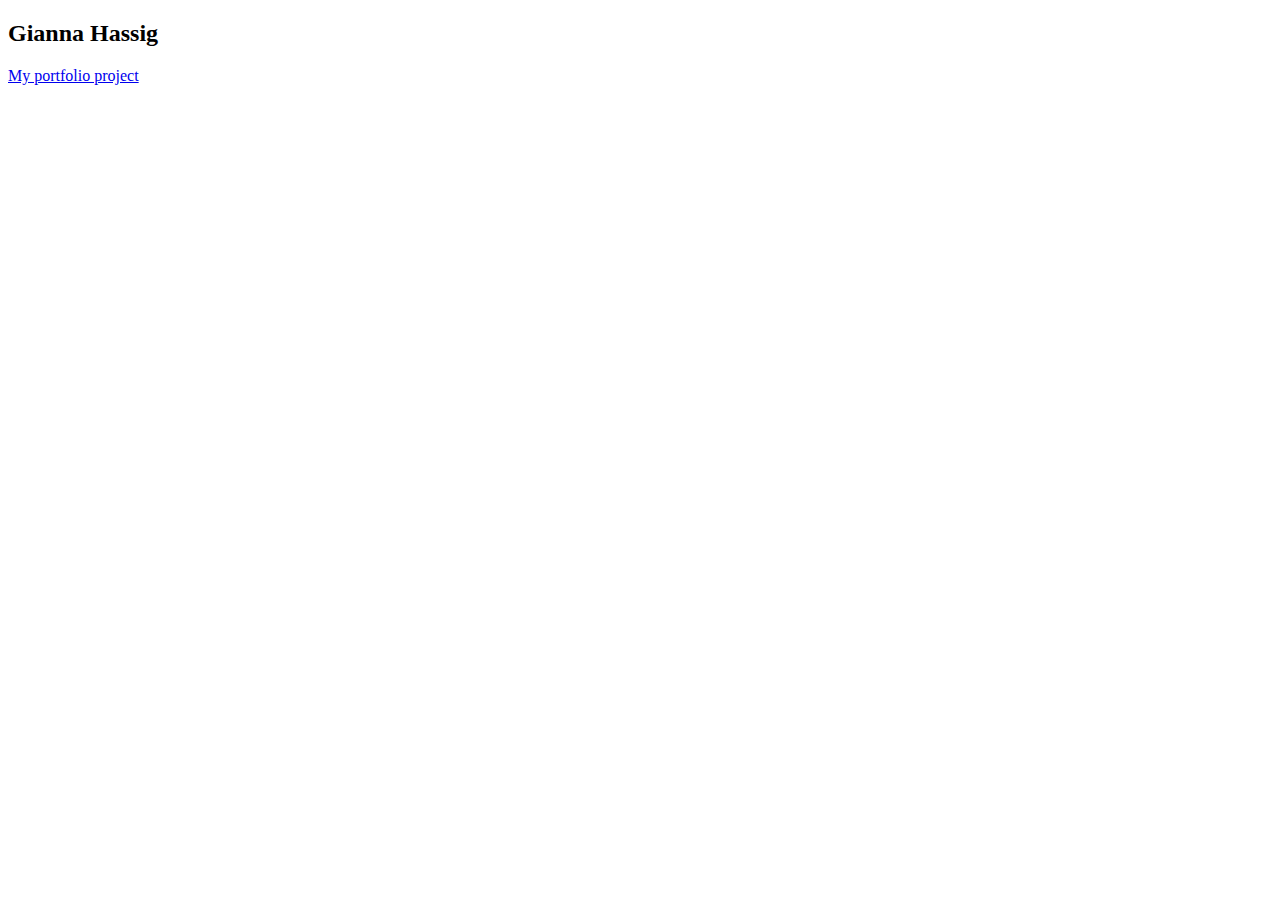
==== index.html @ f46579fc "Update index.html" ====
<!doctype html>
<html lang= "en">
  <head>
    <!--<meta charset="charset="utf-g>-->
    <meta charset= "utf-8">
    <title>Hassig</title>
  </head>
    <body>
      <h2>
        Gianna Hassig
      </h2>
      <a href= "https://thebluepenguinn.github.io/ghassig.github.io/portfolio/">My portfolio project</a>
    </body>
</html>
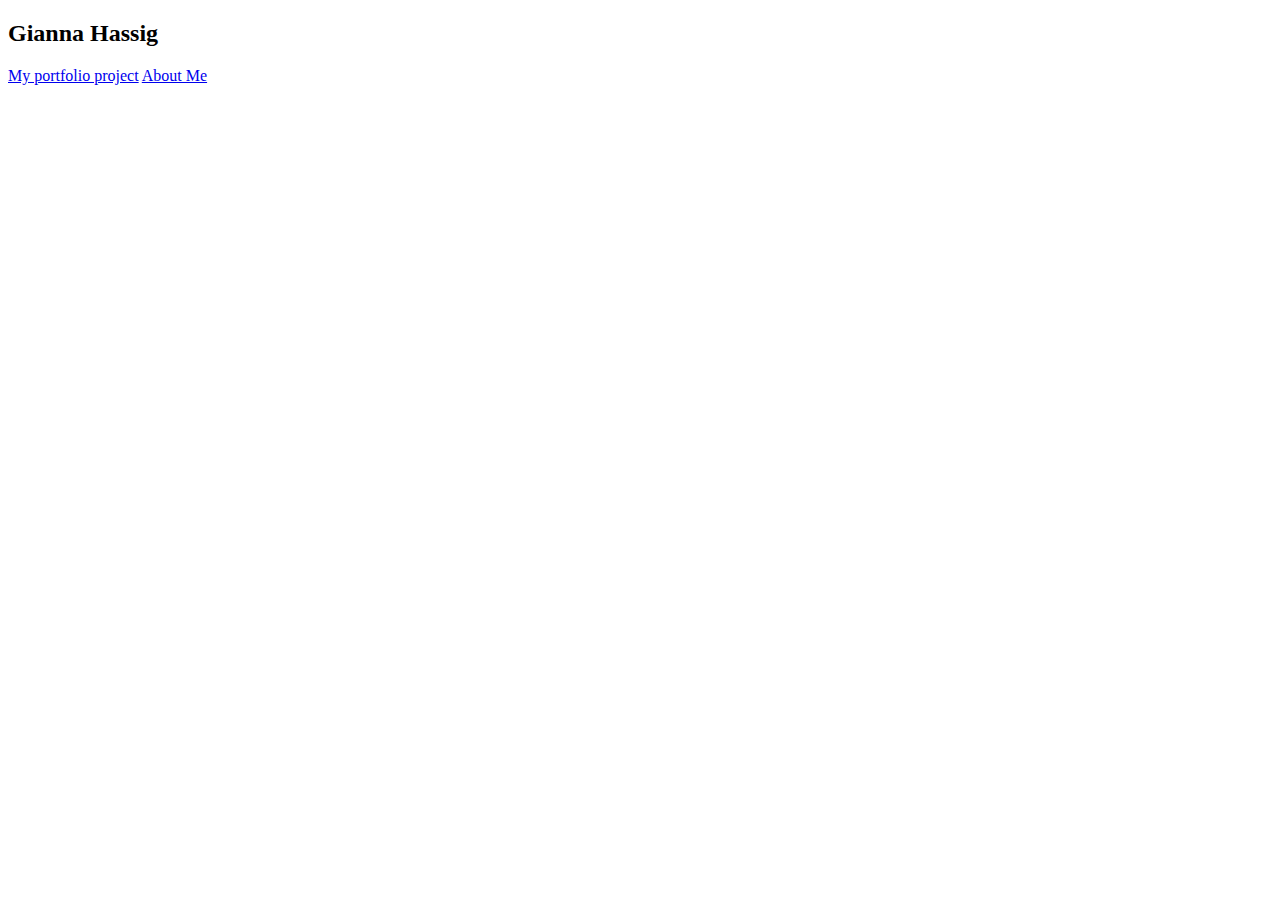
==== commit b65dbe02: "Update index.html" ====
--- a/index.html
+++ b/index.html
@@ -9,6 +9,7 @@
       <h2>
         Gianna Hassig
       </h2>
-      <a href= "https://thebluepenguinn.github.io/ghassig.github.io/portfolio/">My portfolio project</a>
+      <a href= "https://thebluepenguinn.github.io/portfolio/">My portfolio project</a>
+      <a href= "https://thebluepenguinn.github.io/about/">About Me</a>
     </body>
 </html>
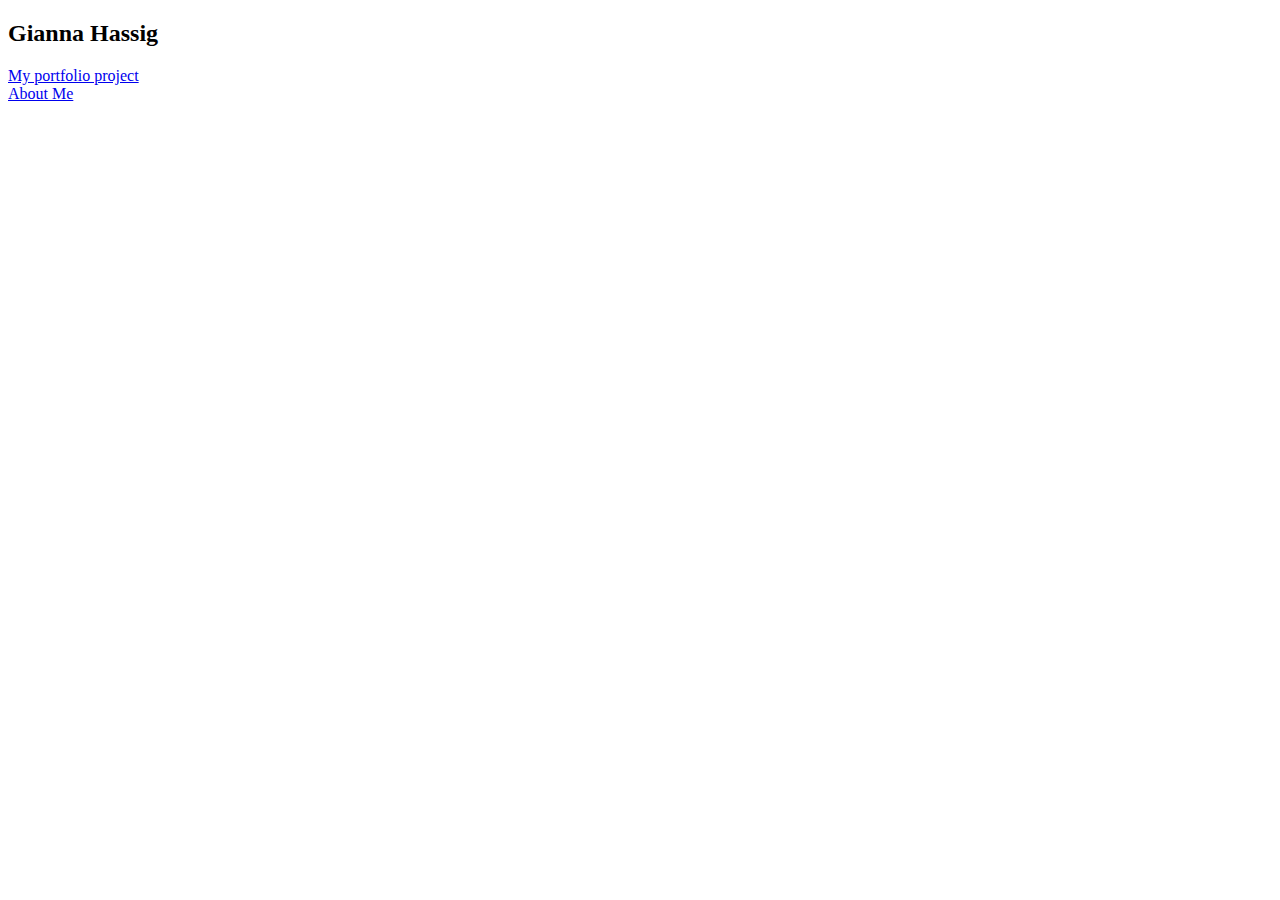
==== commit d35d5617: "Update index.html" ====
--- a/index.html
+++ b/index.html
@@ -9,7 +9,7 @@
       <h2>
         Gianna Hassig
       </h2>
-      <a href= "https://thebluepenguinn.github.io/portfolio/">My portfolio project</a>
+      <a href= "https://thebluepenguinn.github.io/portfolio/">My portfolio project</a> <br>
       <a href= "https://thebluepenguinn.github.io/about/">About Me</a>
     </body>
 </html>
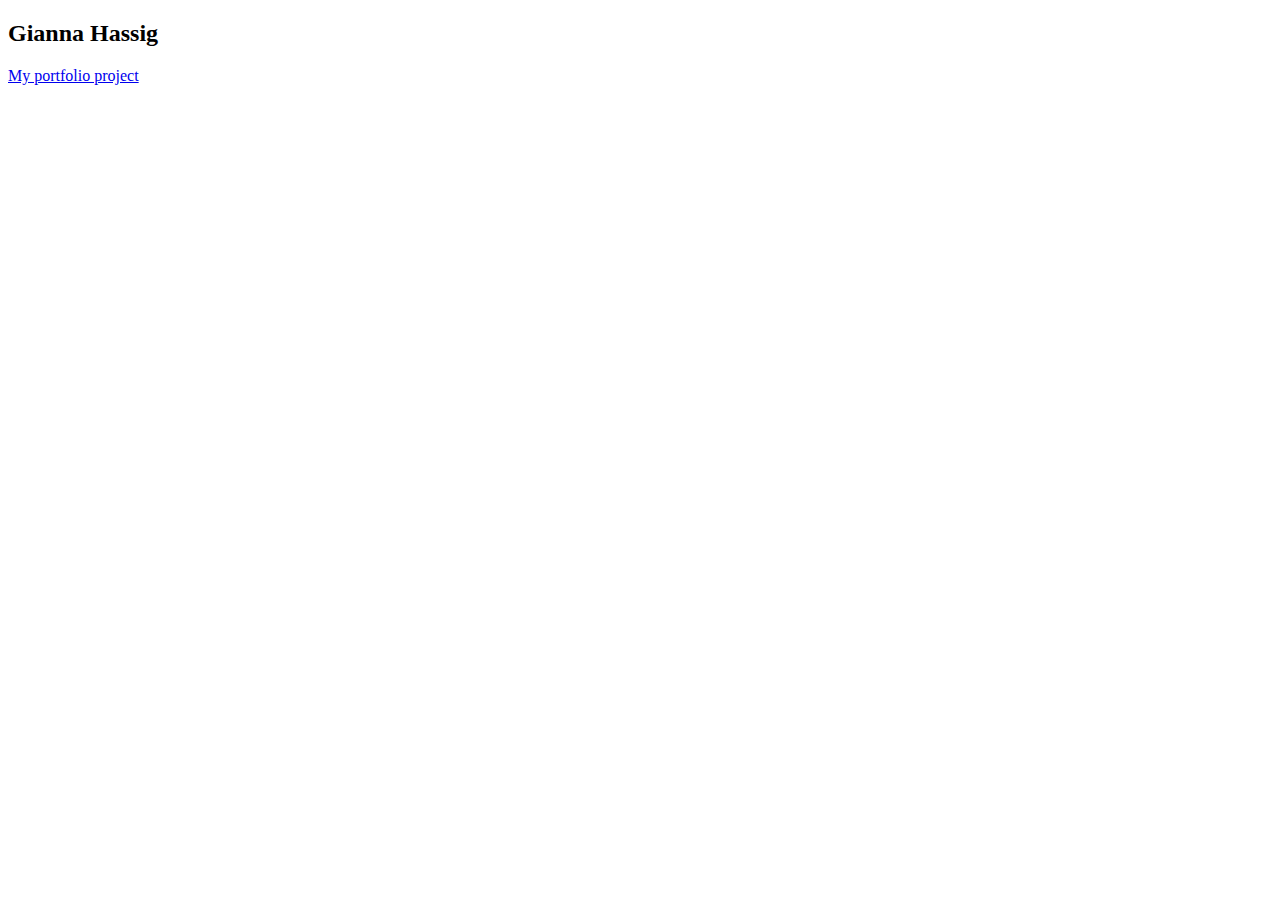
==== commit 585970c9: "Update index.html" ====
--- a/index.html
+++ b/index.html
@@ -9,7 +9,7 @@
       <h2>
         Gianna Hassig
       </h2>
-      <a href= "https://thebluepenguinn.github.io/portfolio/">My portfolio project</a> <br>
-      <a href= "https://thebluepenguinn.github.io/about/">About Me</a>
+      <a href= "https://thebluepenguinn.github.io/portfolio/">My portfolio project</a> 
+      
     </body>
 </html>
